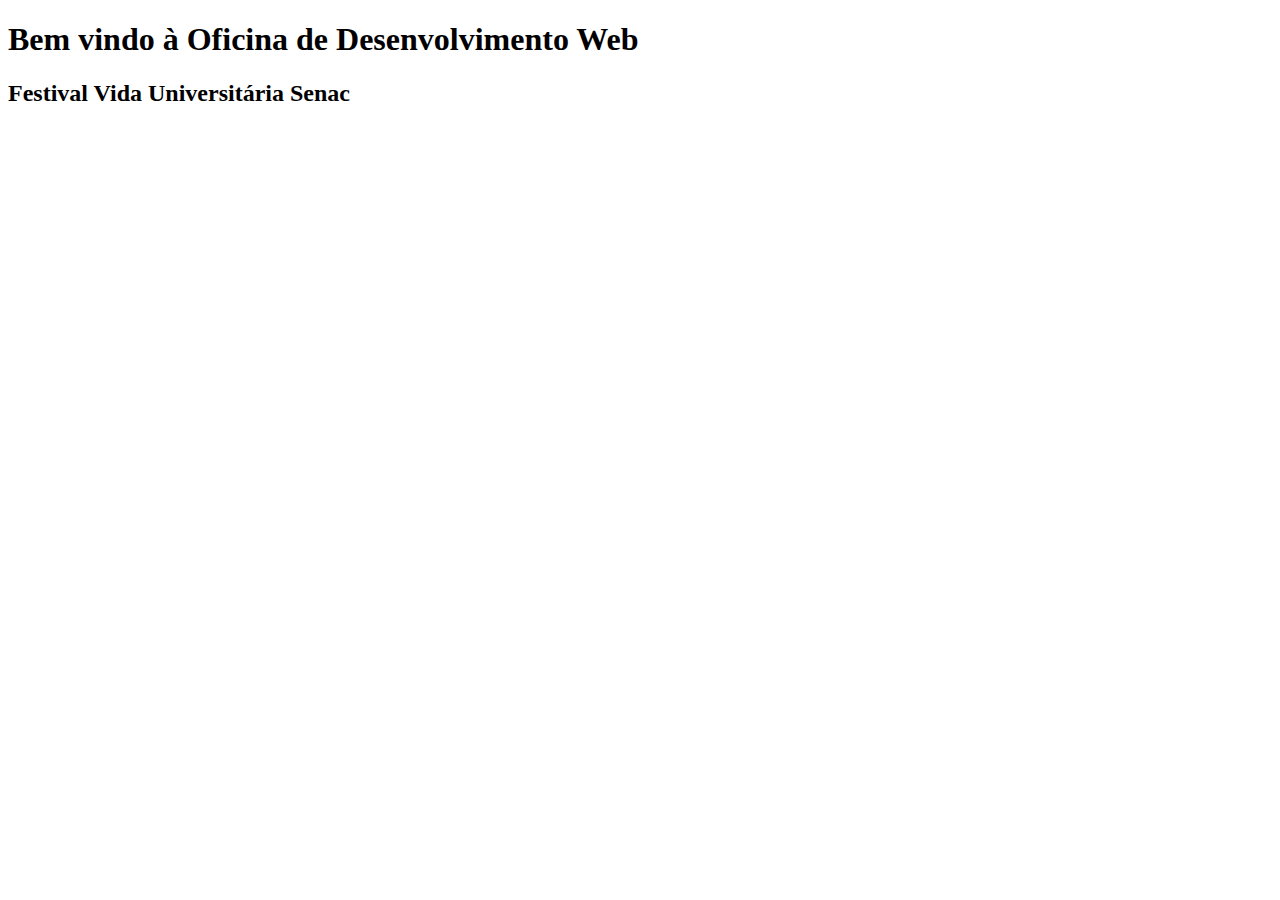
==== oficina-festival/src/main/resources/templates/index.html @ 53119d7e "Versão inicial do projeto Spring Boot" ====
<!DOCTYPE html>
<html>
  <head>
    <title>TODO supply a title</title>
    <meta charset="UTF-8">
    <!-- Evita q conteúdo seja redimensionado em mobile -->
    <meta name="viewport" content="width=device-width, initial-scale=1, maximum-scale=1, user-scalable=no">
  </head>
  <body>
    <h1>Bem vindo à Oficina de Desenvolvimento Web</h1>
    <h2>Festival Vida Universitária Senac</h2>
  </body>
</html>
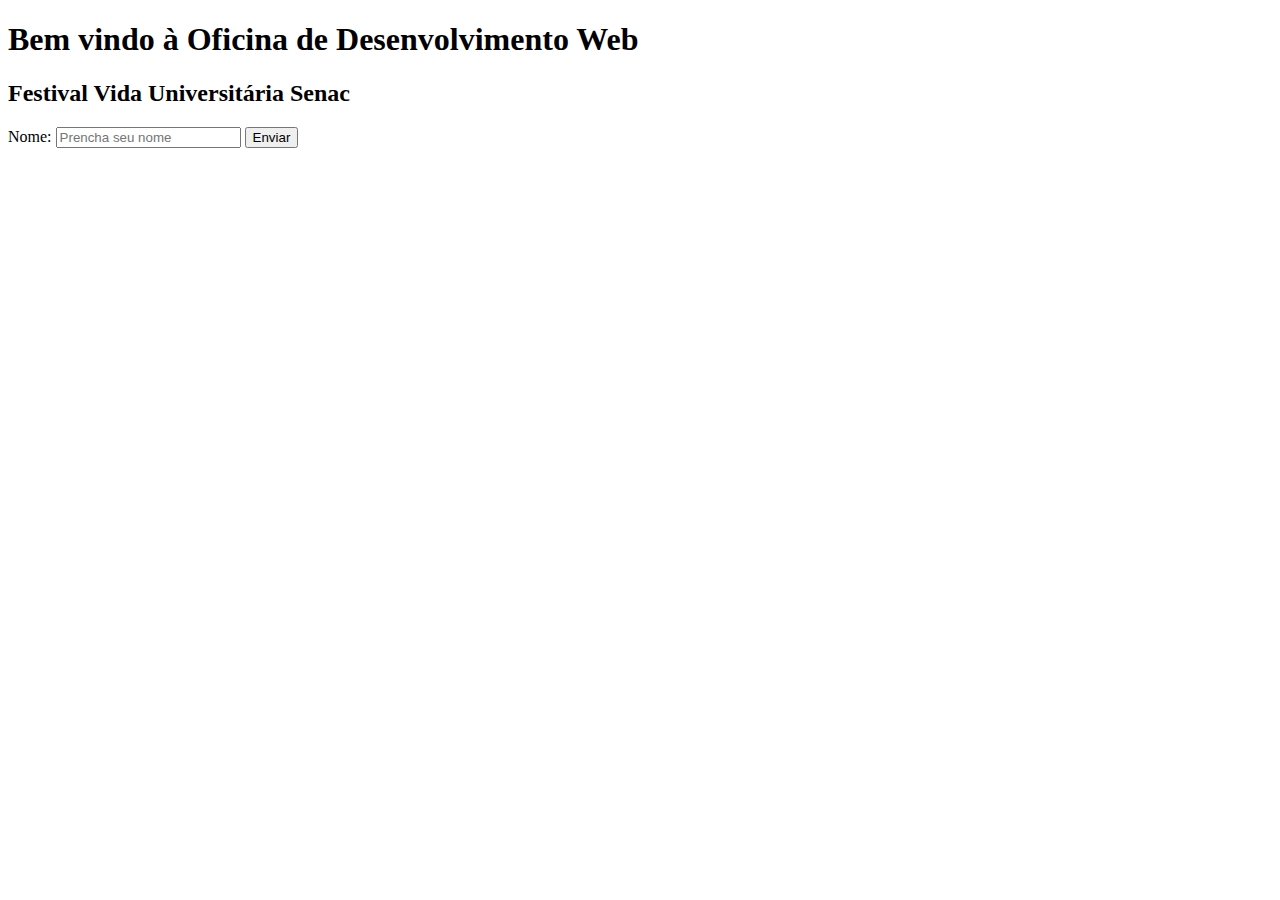
==== commit 01dde441: "Ajax e ajustes" ====
--- a/oficina-festival/src/main/resources/templates/index.html
+++ b/oficina-festival/src/main/resources/templates/index.html
@@ -5,9 +5,29 @@
     <meta charset="UTF-8">
     <!-- Evita q conteúdo seja redimensionado em mobile -->
     <meta name="viewport" content="width=device-width, initial-scale=1, maximum-scale=1, user-scalable=no">
+    <link rel="stylesheet" href="../resources/css/estilos.css" />
+    <!--
+   <script src="https://cdnjs.cloudflare.com/ajax/libs/jquery/3.2.1/jquery.min.js"></script>
+   <script src="../resources/js/funcoes.js"></script>
+   <script src="../resources/js/funcoes-ajax.js"></script>
+    -->
   </head>
   <body>
     <h1>Bem vindo à Oficina de Desenvolvimento Web</h1>
     <h2>Festival Vida Universitária Senac</h2>
+    <!-- ALTERAR DESTA LINHA PARA BAIXO -->
+
+
+
+
+    <div>
+      <form action="#">
+	<label for="txtnome">Nome:</label>
+	<input type="text" id="txtnome" placeholder="Prencha seu nome"/>
+	<button type="submit" id="btnenviar">Enviar</button>
+      </form>
+      <div id="resposta-ajax"></div>
+    </div>
+
   </body>
 </html>
